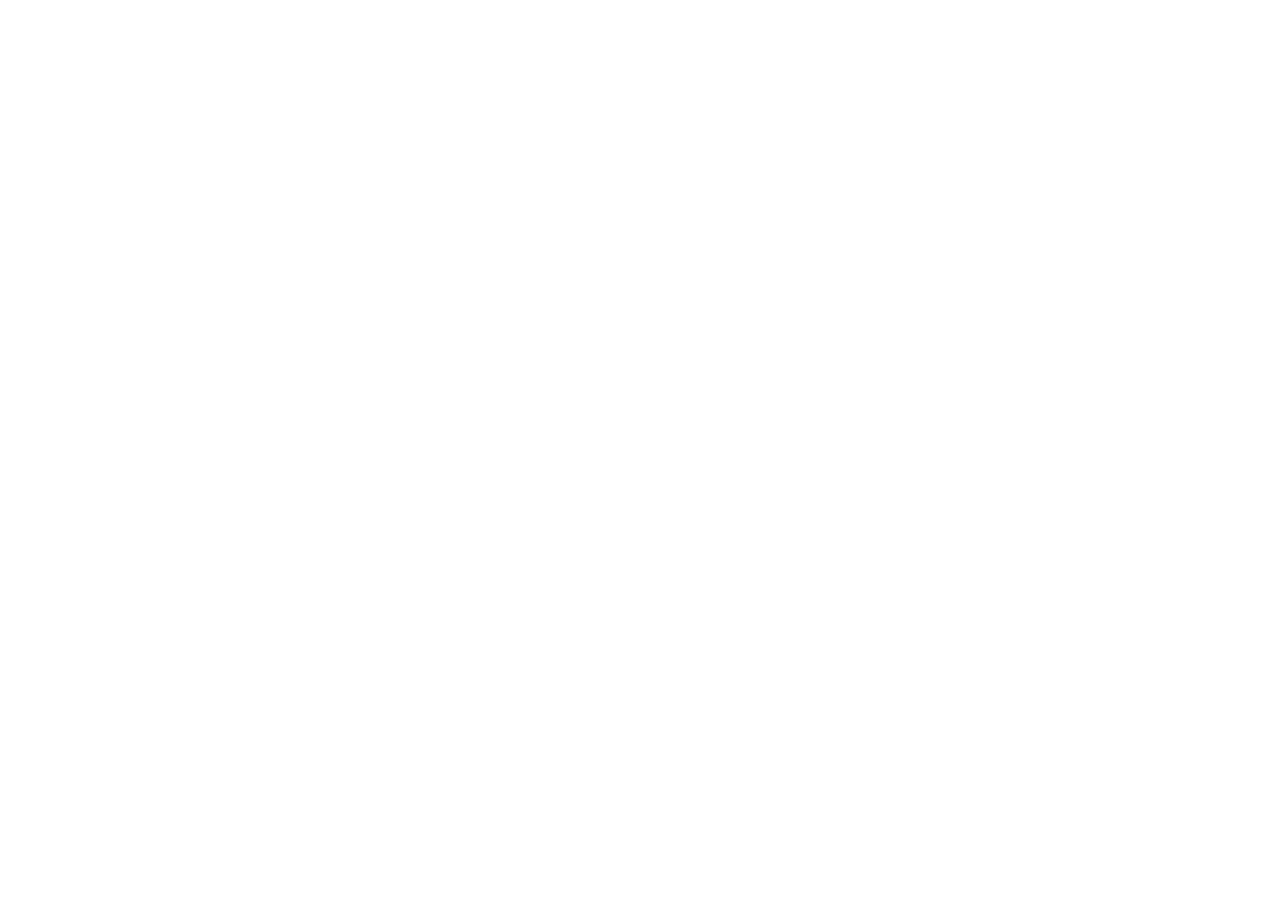
==== index.html @ 3f02bed5 "index . html || style . css || script . js linked" ====
<!DOCTYPE html>
<html lang="en">

<head>
    <meta charset="UTF-8">
    <meta http-equiv="X-UA-Compatible" content="IE=edge">
    <meta name="viewport" content="width=device-width, initial-scale=1.0">
    <link rel="stylesheet" href="style.css">
    <title>CSS Variables</title>
</head>

<body>
    <script src="script.js"></script>
</body>

</html>
---- style.css ----
s
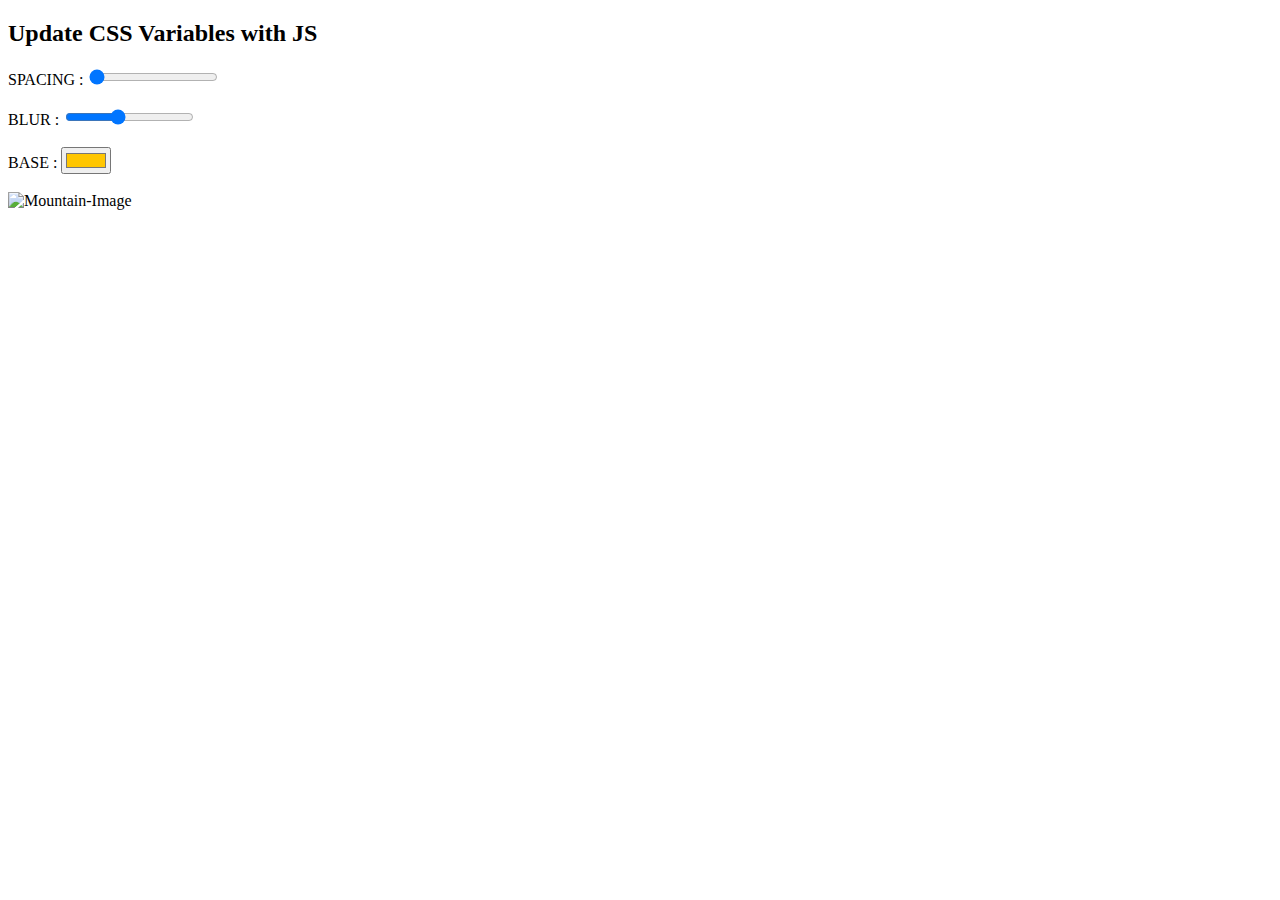
==== commit 7f600558: "code for index . html added and completed" ====
--- a/index.html
+++ b/index.html
@@ -10,6 +10,24 @@
 </head>
 
 <body>
+    <h2>Update CSS Variables with <span class="hl">JS</span></h2>
+    <div class="controls">
+        <label for="spacing">SPACING :</label>
+        <input type="range" id="spacing" name="spacing" min="10" max="200" value="10" data-sizing="px">
+        <br><br>
+
+        <label for="blur">BLUR :</label>
+        <input type="range" id="blur" name="blur" min="0" max="25" value="10" data-sizing="px">
+        <br><br>
+
+        <label for="base">BASE :</label>
+        <input type="color" id="base" name="base" value="#ffc600">
+        <br><br>
+
+        <img src="https://images.unsplash.com/photo-1465188162913-8fb5709d6d57?crop=entropy&cs=tinysrgb&fit=crop&fm=jpg&h=500&ixid=MXwxfDB8MXxhbGx8fHx8fHx8fA&ixlib=rb-1.2.1&q=80&utm_campaign=api-credit&utm_medium=referral&utm_source=unsplash_source&w=800"
+            alt="Mountain-Image">
+    </div>
+
     <script src="script.js"></script>
 </body>
 
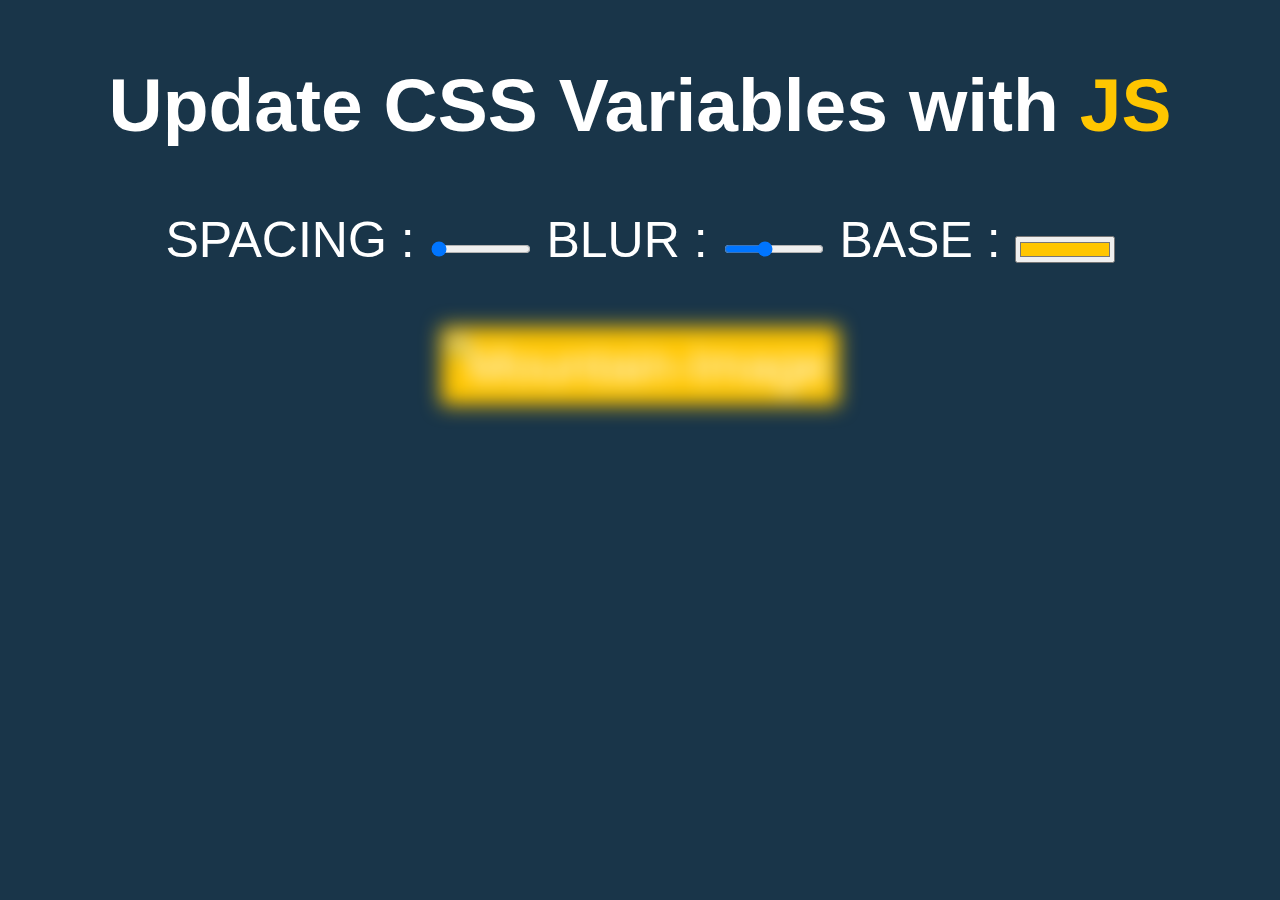
==== commit af907e25: "code refractored" ====
--- a/index.html
+++ b/index.html
@@ -14,11 +14,9 @@
     <div class="controls">
         <label for="spacing">SPACING :</label>
         <input type="range" id="spacing" name="spacing" min="10" max="200" value="10" data-sizing="px">
-        <br><br>
 
         <label for="blur">BLUR :</label>
         <input type="range" id="blur" name="blur" min="0" max="25" value="10" data-sizing="px">
-        <br><br>
 
         <label for="base">BASE :</label>
         <input type="color" id="base" name="base" value="#ffc600">
--- a/style.css
+++ b/style.css
@@ -1 +1,39 @@
-s+:root {
+    --base : #ffc600;
+    --spacing : 10px;
+    --blur : 10px;
+}
+
+
+img {
+    height : 100%;
+    width : 100%;
+    padding : var(--spacing);
+    background : var(--base);
+    filter : blur(var(--blur));
+}
+
+
+.hl{
+    color : var(--base);
+}
+
+
+body {
+    text-align : center;
+    background : #193549;
+    color : white;
+    font-family : "helvetica neue", sans-serif;
+    font-weight : 100;
+    font-size : 50px;
+}
+
+
+.controls {
+    margin-bottom : 50px;
+}
+
+
+input {
+    width : 100px;
+}